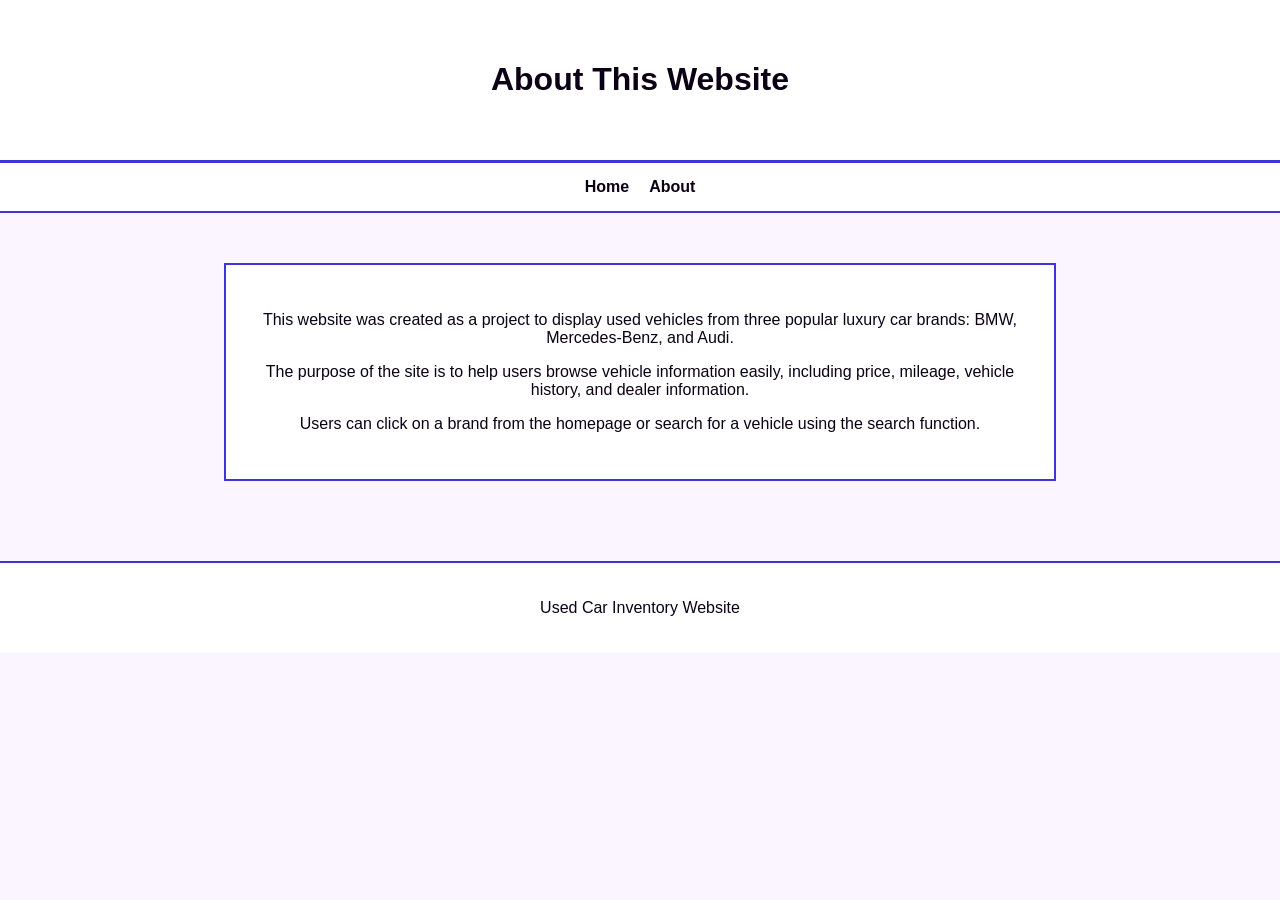
==== about.html @ 56ed54ff "Add files via upload" ====
<!DOCTYPE html>
<html>

<head>
<title>About This Website</title>
<link rel="stylesheet" href="style.css">
</head>

<body>

<header>
<h1>About This Website</h1>
</header>

<nav class="navbar">
<a href="index(car project).html">Home</a>
<a href="about.html">About</a>
</nav>

<section class="vehicle-container">

<p>
This website was created as a project to display used vehicles from three
popular luxury car brands: BMW, Mercedes-Benz, and Audi.
</p>

<p>
The purpose of the site is to help users browse vehicle information easily,
including price, mileage, vehicle history, and dealer information.
</p>

<p>
Users can click on a brand from the homepage or search for a vehicle using the
search function.
</p>

</section>

<footer>
<p>Used Car Inventory Website</p>
</footer>

</body>
</html>
---- style.css ----
:root{
--text:#0b0014;
--background:#faf5ff;
--primary:#56cf26;
--secondary:#3f34da;
--accent:#6e1ce9;
}

body{
font-family: Arial, sans-serif;
background-color:var(--background);
color:var(--text);
margin:0;
text-align:center;
}

header{ 
text-align:center;
background:white;
padding:40px;
border-bottom:3px solid var(--secondary);
}

.brand-container{
display:flex;
justify-content:center;
gap:40px;
margin-top:40px;
flex-direction:row;
flex-wrap:wrap;
}

.brand-card{
width:260px;
background:white;
border:2px solid var(--secondary);
border-radius:10px;
overflow:hidden;
transition:0.3s;
}

.brand-card img{
width:100%;
height:160px;
object-fit:cover;
}

.brand-card h2{
color:var(--accent);
margin:15px 0 5px 0;
}

.brand-card p{
margin-bottom:20px;
color:var(--text);
}

.brand-card a{
text-decoration:none;
color:inherit;
display:block;
}

.brand-card:hover{
transform:scale(1.05);
box-shadow:0 8px 20px rgba(0,0,0,0.2);
}

footer{
margin-top:80px;
padding:20px;
background:white;
border-top:2px solid var(--secondary);
}
.vehicle-container{
width:60%;
margin:50px auto;
background:white;
padding:30px;
border:2px solid var(--secondary);
}

.vehicle-table{
width:100%;
border-collapse:collapse;
margin-top:20px;
}

.vehicle-table th{
text-align:left;
background:var(--secondary);
color:white;
padding:10px;
}

.vehicle-table td{
border:1px solid #ddd;
padding:10px;
}

.vehicle-table tr:nth-child(even){
background:#f4f4f4;
}
.car-image{
margin-top:20px;
margin-bottom:30px;
}

.car-image img{
width:100%;
max-width:500px;
border-radius:10px;
box-shadow:0 4px 10px rgba(0,0,0,0.2);
}
.navbar{
display:flex;
justify-content:center;
align-items:center;
gap:20px;
padding:15px;
background:white;
border-bottom:2px solid var(--secondary);
}

.navbar a{
text-decoration:none;
font-weight:bold;
color:var(--text);
}

.navbar a:hover{
color:var(--accent);
}

.navbar input{
padding:6px;
border:1px solid #ccc;
border-radius:5px;
}

.navbar button{
padding:6px 12px;
background:var(--primary);
color:white;
border:none;
border-radius:5px;
cursor:pointer;
}
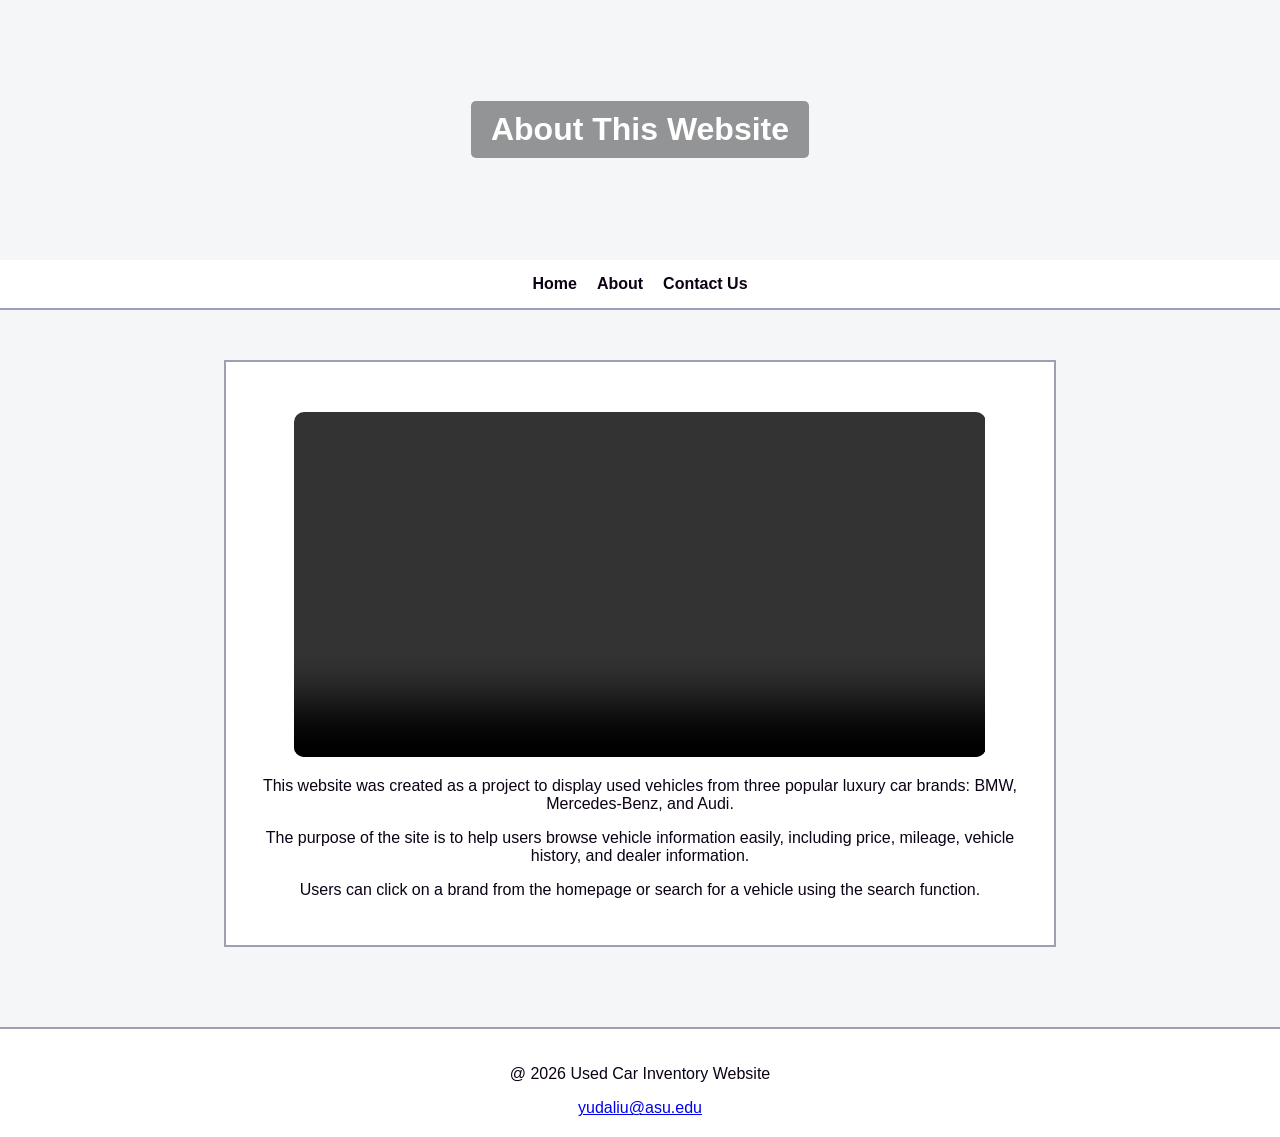
==== commit 30111351: "Add files via upload" ====
--- a/about.html
+++ b/about.html
@@ -13,11 +13,17 @@
 </header>
 
 <nav class="navbar">
-<a href="index(car project).html">Home</a>
+<a href="index.html">Home</a>
 <a href="about.html">About</a>
+<a href="contact.html">Contact Us</a>
 </nav>
 
 <section class="vehicle-container">
+
+<video controls autoplay muted loop class="main-video">
+<source src="video/about video.mp4" type="video/mp4">
+</video>
+
 
 <p>
 This website was created as a project to display used vehicles from three
@@ -37,7 +43,8 @@
 </section>
 
 <footer>
-<p>Used Car Inventory Website</p>
+<p>@ 2026 Used Car Inventory Website</p>
+<a href="mailto:yudaliu@asu.edu">yudaliu@asu.edu</a>
 </footer>
 
 </body>
--- a/style.css
+++ b/style.css
@@ -2,8 +2,8 @@
 --text:#0b0014;
 --background:#faf5ff;
 --primary:#56cf26;
---secondary:#3f34da;
---accent:#6e1ce9;
+--secondary:#9f9eb3;
+--accent:#0b0014;
 }
 
 body{
@@ -14,24 +14,36 @@
 text-align:center;
 }
 
-header{ 
-text-align:center;
-background:white;
-padding:40px;
-border-bottom:3px solid var(--secondary);
+header{
+background-image: url("images/title image.png");
+background-size: cover;
+background-position: center;
+color: white;
+text-align: center;
+padding: 80px 20px;
+}
+header h1{
+background-color: rgba(0,0,0,0.4);
+display: inline-block;
+padding: 10px 20px;
+border-radius: 5px;
 }
 
 .brand-container{
 display:flex;
 justify-content:center;
+align-items: flex-start;
 gap:40px;
 margin-top:40px;
+margin: 40px auto;
+max-width: fit-content;
 flex-direction:row;
 flex-wrap:wrap;
 }
 
 .brand-card{
 width:260px;
+text-align: center;
 background:white;
 border:2px solid var(--secondary);
 border-radius:10px;
@@ -145,4 +157,66 @@
 border:none;
 border-radius:5px;
 cursor:pointer;
-}+}
+
+.car-gallery{
+display:flex;
+justify-content:center;
+gap:20px;
+margin:30px;
+}
+
+.car-gallery img{
+width:300px;
+height:200px;
+object-fit:cover;
+border-radius:8px;
+}
+
+body{
+background-color:#f4f6f8;
+margin:0;
+font-family:Arial, sans-serif;
+}
+.video-section{
+text-align:center;
+margin:30px auto;
+max-width:1100px;
+}
+
+.main-video{
+width:700px;
+max-width:90%;
+height:auto;
+border-radius:10px;
+display:block;
+margin:20px auto;
+}
+form {
+  width: 400px;
+  margin: 40px auto;
+  padding: 20px;
+  border: 1px solid #ccc;
+  border-radius: 8px;
+  text-align:left;
+}
+
+label {
+  margin-top: 10px;
+  text-align: left;
+  font-weight: bold;
+  display: block;
+}
+
+input, textarea {
+  padding: 8px;
+  margin-top: 5px;
+}
+
+button {
+  margin-top: 15px;
+  padding: 10px;
+  background-color: #333;
+  color: white;
+  border: none;
+}
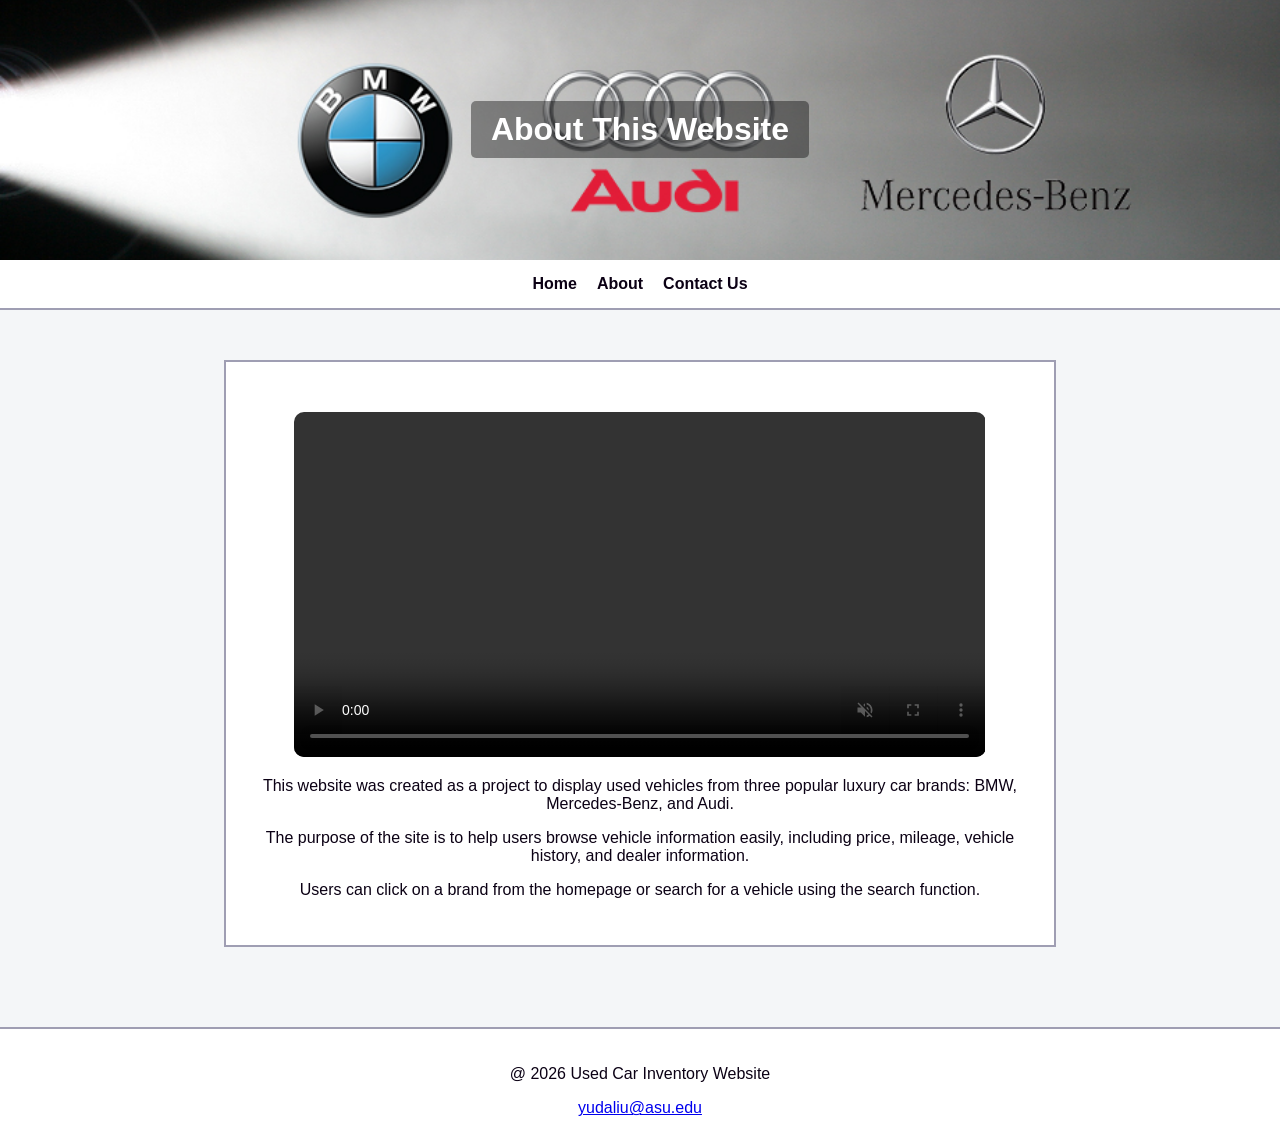
==== commit 70bcfd04: "Add files via upload" ====
--- a/about.html
+++ b/about.html
@@ -4,6 +4,15 @@
 <head>
 <title>About This Website</title>
 <link rel="stylesheet" href="style.css">
+<!-- Google tag (gtag.js) -->
+<script async src="https://www.googletagmanager.com/gtag/js?id=G-EC88HC3C3Z"></script>
+<script>
+  window.dataLayer = window.dataLayer || [];
+  function gtag(){dataLayer.push(arguments);}
+  gtag('js', new Date());
+
+  gtag('config', 'G-EC88HC3C3Z');
+</script>
 </head>
 
 <body>
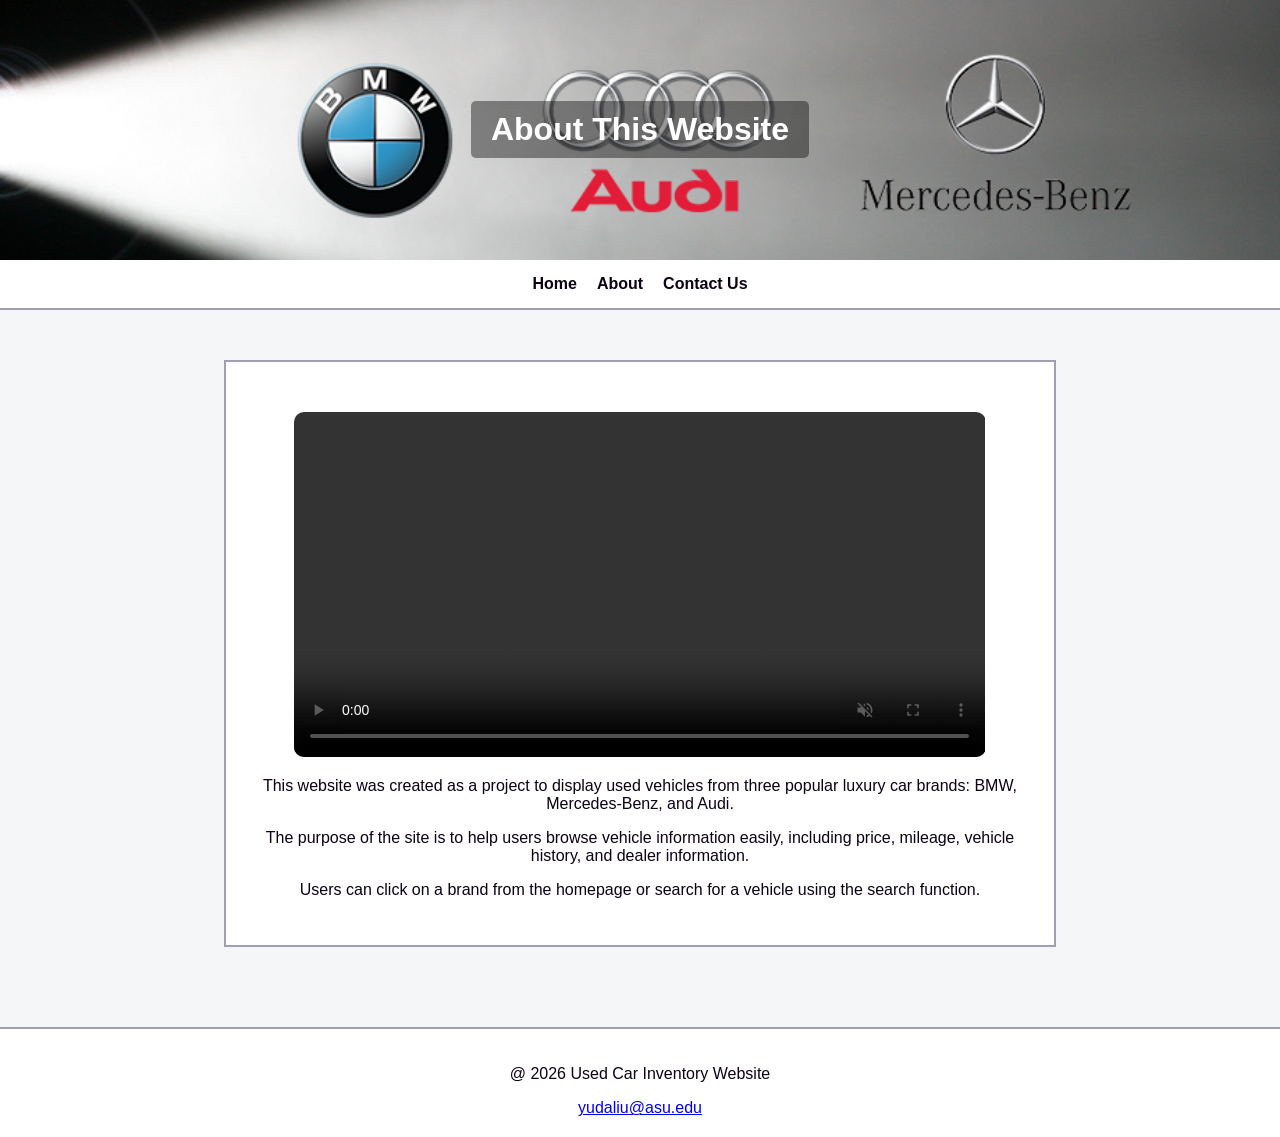
==== commit 175b8c94: "Add files via upload" ====
--- a/about.html
+++ b/about.html
@@ -2,9 +2,7 @@
 <html>
 
 <head>
-<title>About This Website</title>
-<link rel="stylesheet" href="style.css">
-<!-- Google tag (gtag.js) -->
+    <!-- Google tag (gtag.js) -->
 <script async src="https://www.googletagmanager.com/gtag/js?id=G-EC88HC3C3Z"></script>
 <script>
   window.dataLayer = window.dataLayer || [];
@@ -13,6 +11,8 @@
 
   gtag('config', 'G-EC88HC3C3Z');
 </script>
+<title>About This Website</title>
+<link rel="stylesheet" href="style.css">
 </head>
 
 <body>
